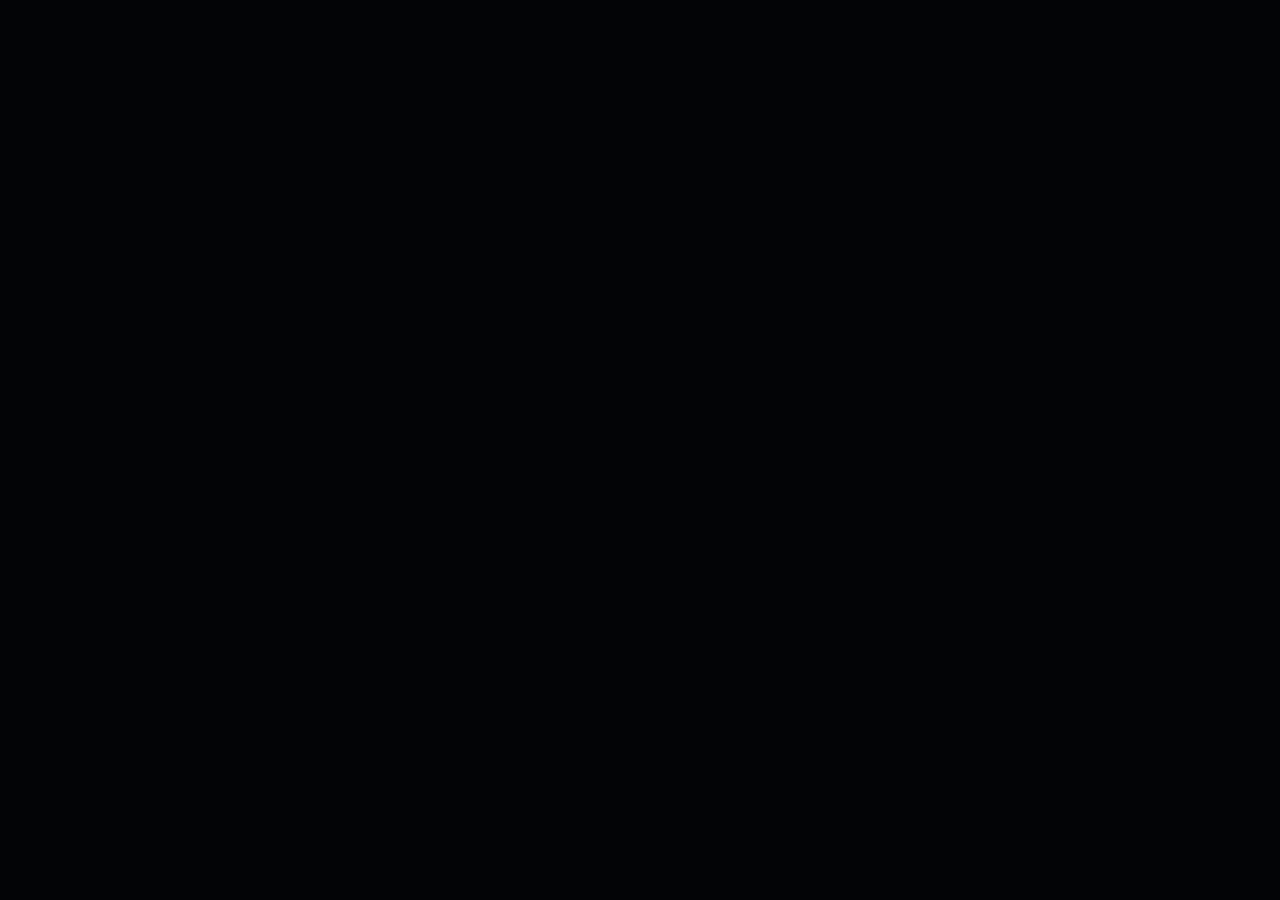
==== 03.WebGL/00.波状シェーダーエフェクト/index.html @ 7da772b2 "WEBGL追加" ====
<!DOCTYPE html>
<html lang="ja">

<head>
  <meta charset="UTF-8">
  <title>Elegant Ambient Waves - Pure WebGL</title>
  <style>
    body {
      margin: 0;
      overflow: hidden;
      background-color: #030408;
    }
    #myCanvas {
      display: block;
      width: 100vw;
      height: 100vh;
    }
  </style>

  <!-- #region スクリプト -->
  <script src="./js/webgl_utils.js" defer></script>
  <script src="./js/wave_effect_gen_program.js" defer></script>
  <script src="./js/canvas_control.js" defer></script>
  <!-- #endregion -->
</head>

<body>
  <canvas id="myCanvas"></canvas>
</body>
</html>
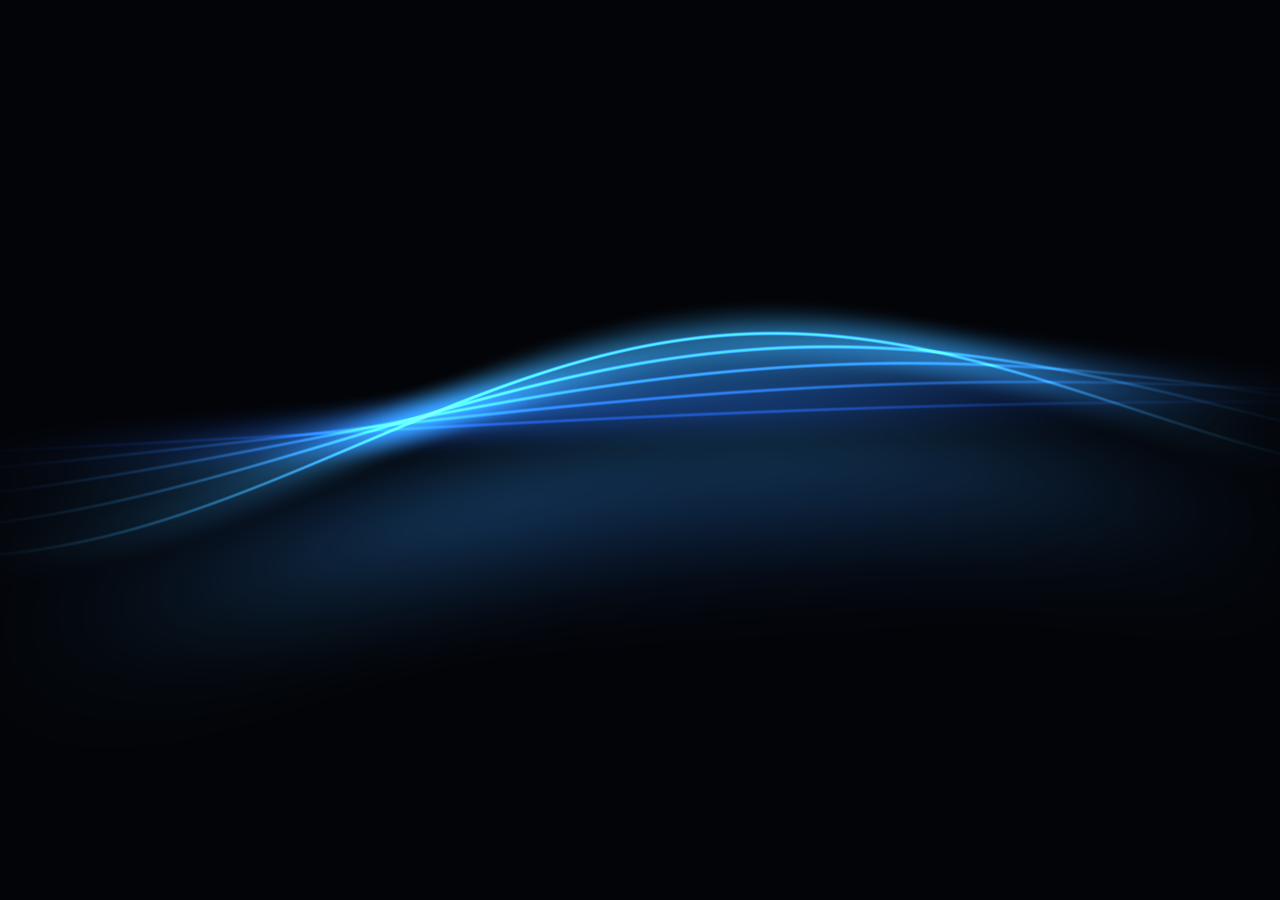
==== commit 3f5ec8d7: "fixed names" ====
--- a/03.WebGL/00.波状シェーダーエフェクト/index.html
+++ b/03.WebGL/00.波状シェーダーエフェクト/index.html
@@ -19,7 +19,7 @@
 
   <!-- #region スクリプト -->
   <script src="./js/webgl_utils.js" defer></script>
-  <script src="./js/wave_effect_gen_program.js" defer></script>
+  <script src="./js/get_wave_effect_program.js" defer></script>
   <script src="./js/canvas_control.js" defer></script>
   <!-- #endregion -->
 </head>
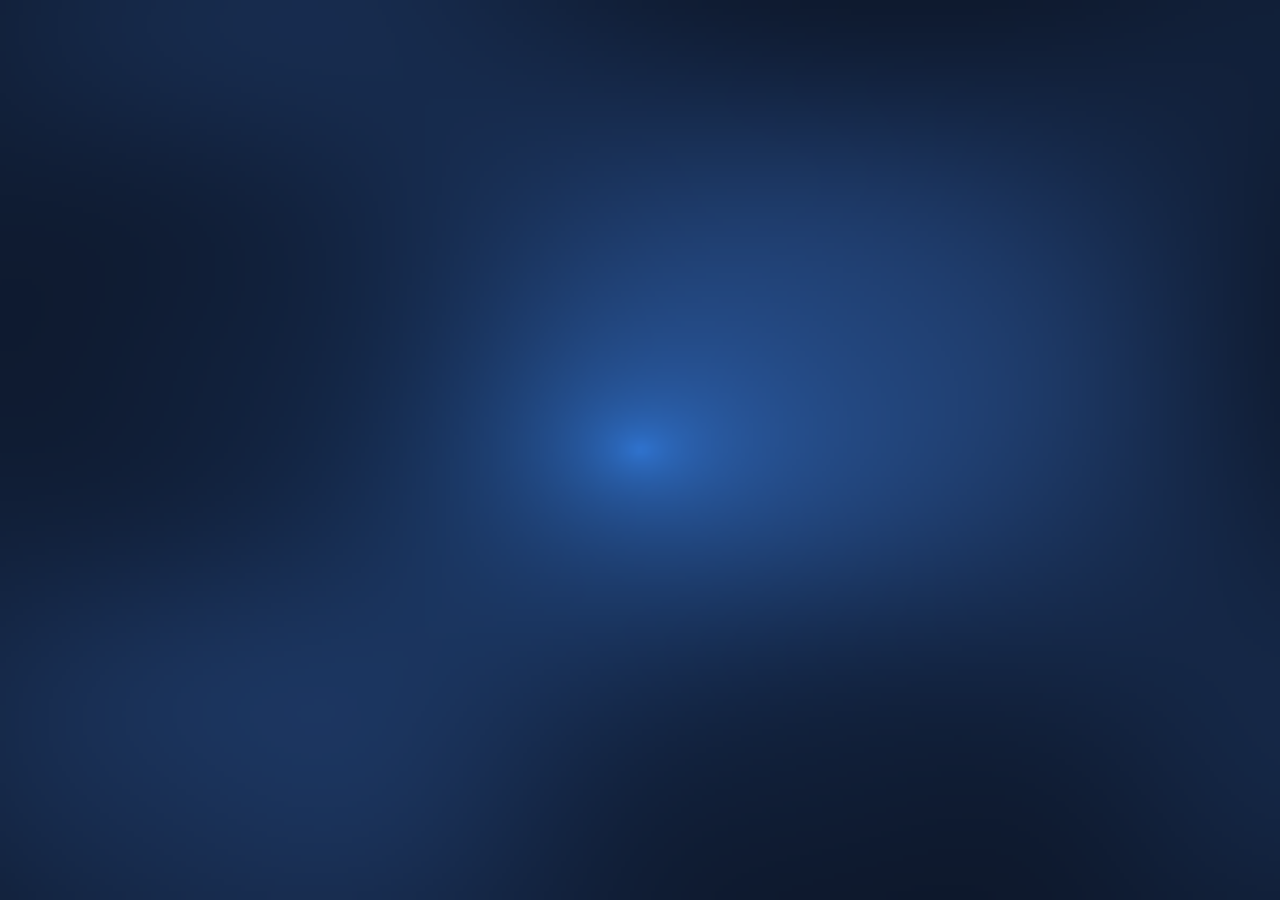
==== commit a7e21b61: "マウス用に改修" ====
--- a/03.WebGL/00.波状シェーダーエフェクト/index.html
+++ b/03.WebGL/00.波状シェーダーエフェクト/index.html
@@ -20,6 +20,7 @@
   <!-- #region スクリプト -->
   <script src="./js/webgl_utils.js" defer></script>
   <script src="./js/get_wave_effect_program.js" defer></script>
+  <script src="./js/get_my_effect_program.js" defer></script>
   <script src="./js/canvas_control.js" defer></script>
   <!-- #endregion -->
 </head>
